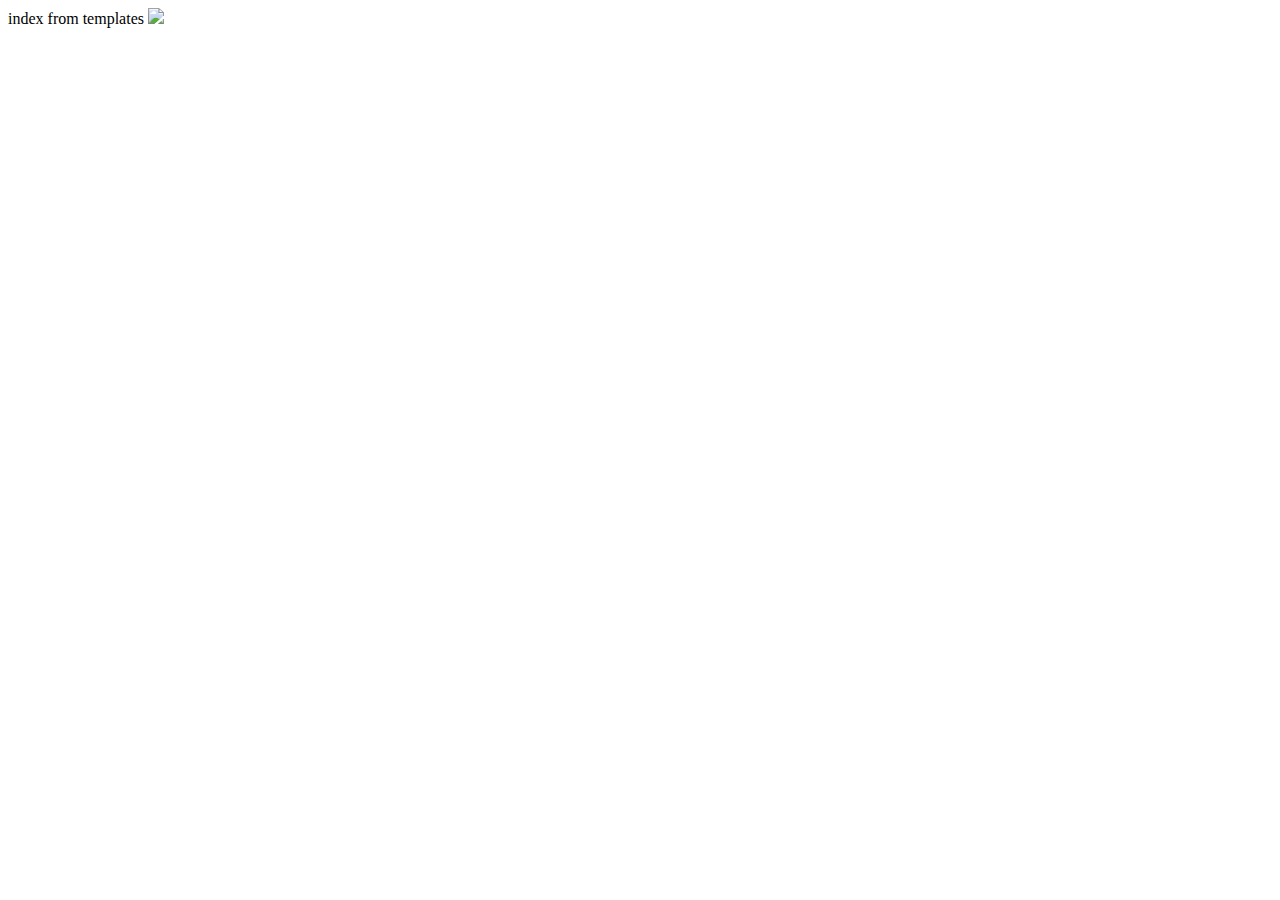
==== ui/src/main/resources/templates/index.html @ 19ca813b "initial set up of one service and ui component" ====
<!DOCTYPE html>
<html lang="en">
<head>
    <meta charset="UTF-8">
    <meta name="viewport" content="width=device-width, initial-scale=1.0">
    <title>Document</title>
</head>
<body>
    index from templates


    <img src="images/image.jpg" style="width:100%" />
</body>
</html>
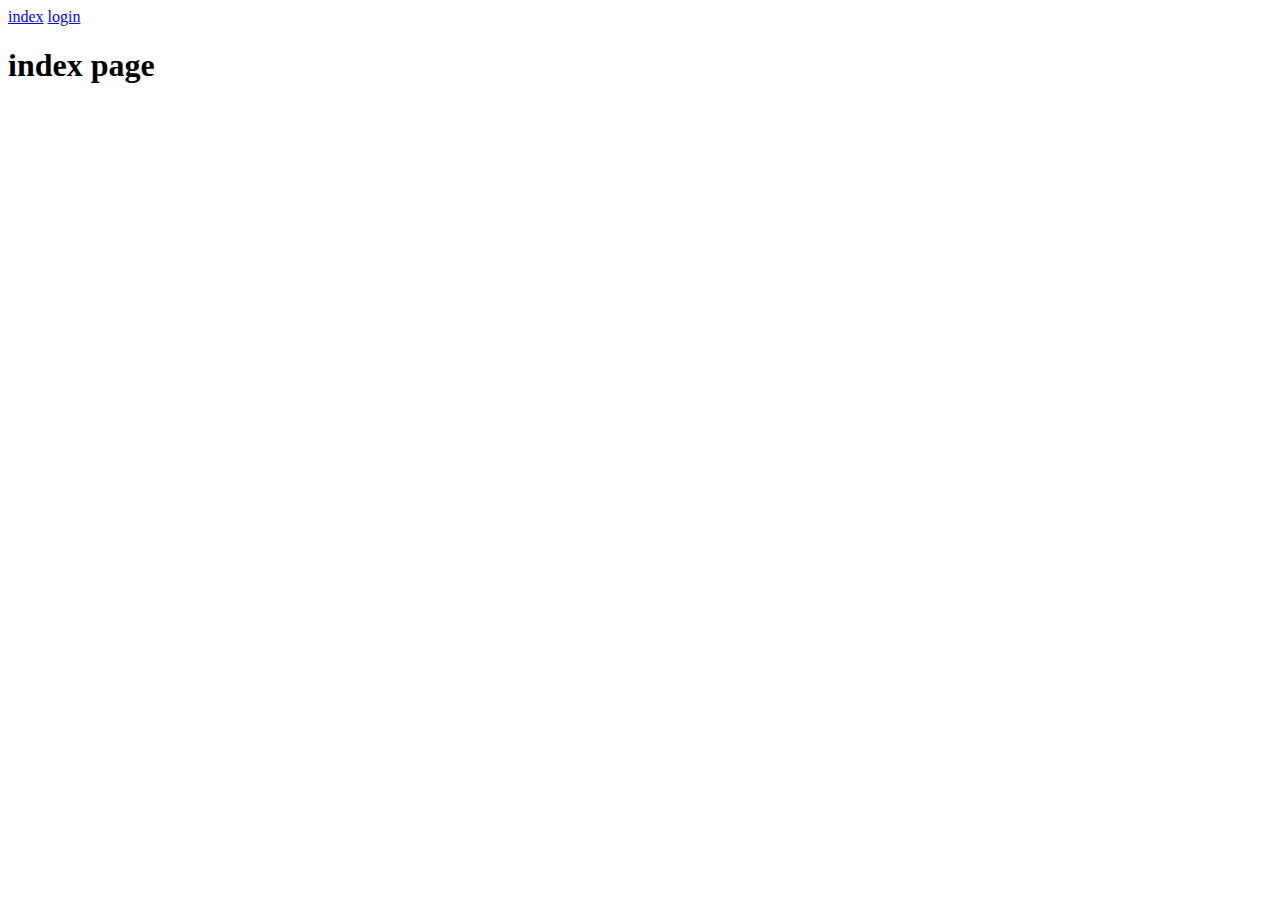
==== commit 767cb6d8: "start on communication from UI/API-Gateway" ====
--- a/ui/src/main/resources/templates/index.html
+++ b/ui/src/main/resources/templates/index.html
@@ -6,9 +6,9 @@
     <title>Document</title>
 </head>
 <body>
-    index from templates
+    <a href="/">index</a>
+    <a href="/login">login</a>
+    <h1>index page</h1>
 
-
-    <img src="images/image.jpg" style="width:100%" />
 </body>
 </html>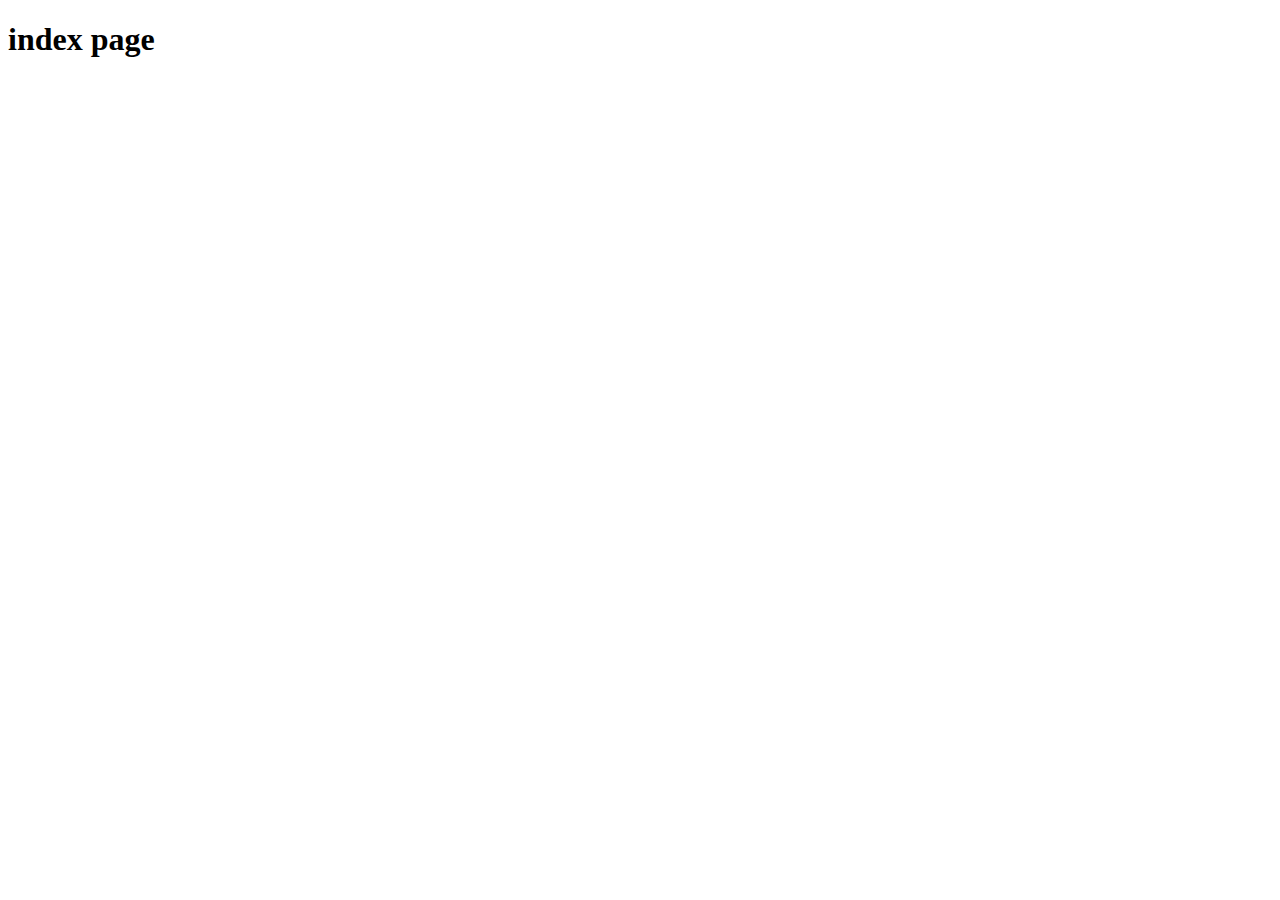
==== commit 4c7c06a9: "added basic auth process without validating sessions on each request + small clean up in gameServie" ====
--- a/ui/src/main/resources/templates/index.html
+++ b/ui/src/main/resources/templates/index.html
@@ -1,14 +1,12 @@
 <!DOCTYPE html>
-<html lang="en">
+<html lang="en" xmlns:th="https://www.thymeleaf.org">
 <head>
     <meta charset="UTF-8">
     <meta name="viewport" content="width=device-width, initial-scale=1.0">
     <title>Document</title>
 </head>
 <body>
-    <a href="/">index</a>
-    <a href="/login">login</a>
+    <header th:replace="fragments/header :: header"></header>
     <h1>index page</h1>
-
 </body>
 </html>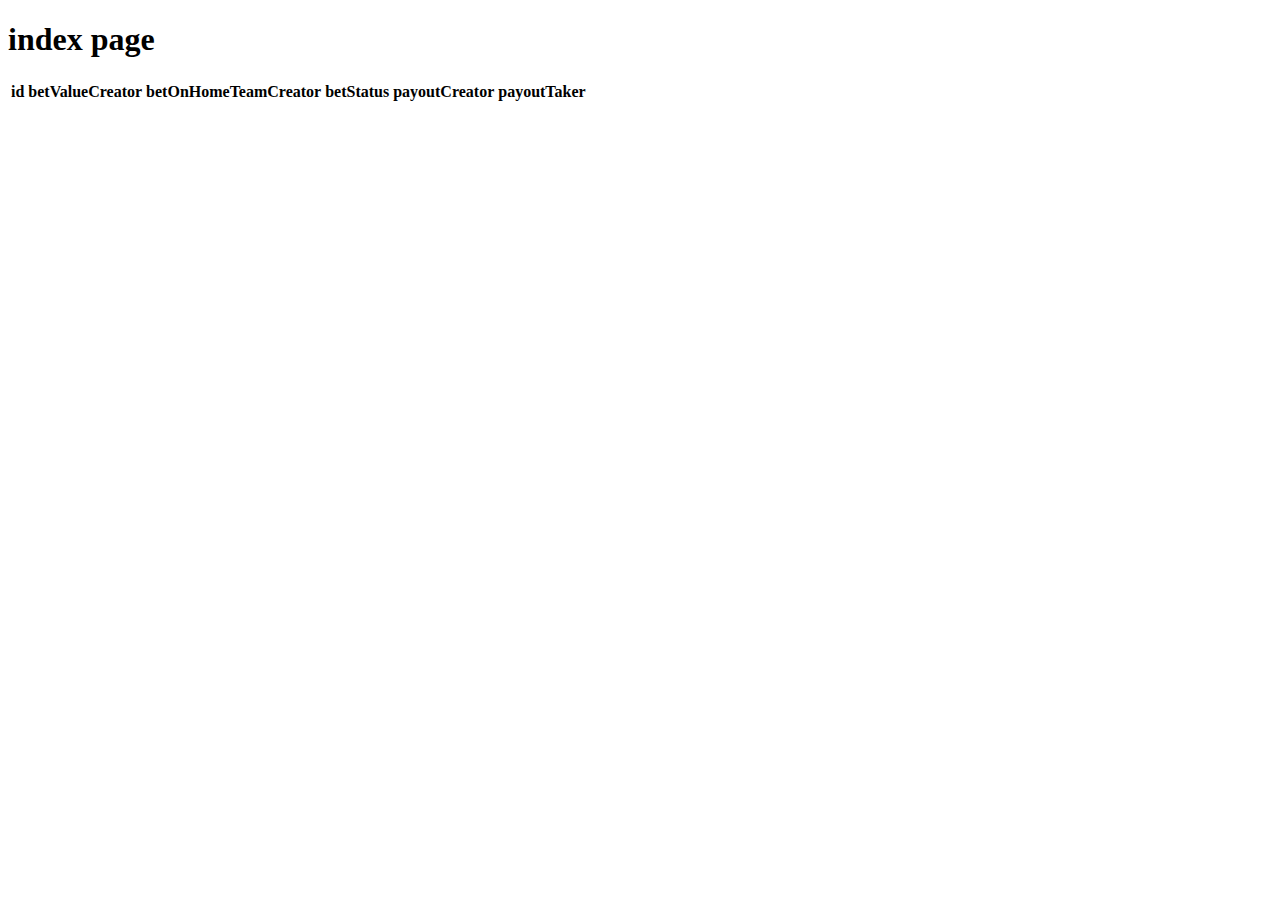
==== commit baf8c324: "added basic admin panel and basic communication" ====
--- a/ui/src/main/resources/templates/index.html
+++ b/ui/src/main/resources/templates/index.html
@@ -3,10 +3,33 @@
 <head>
     <meta charset="UTF-8">
     <meta name="viewport" content="width=device-width, initial-scale=1.0">
+    <link rel="stylesheet" href="/css/basic-styles.css"/>
     <title>Document</title>
 </head>
 <body>
     <header th:replace="fragments/header :: header"></header>
     <h1>index page</h1>
+    <table>
+        <thead>
+        <tr>
+            <th>id</th>
+            <th>betValueCreator</th>
+            <th>betOnHomeTeamCreator</th>
+            <th>betStatus</th>
+            <th>payoutCreator</th>
+            <th>payoutTaker</th>
+        </tr>
+        </thead>
+        <tbody>
+        <tr th:each="bet: ${bets}">
+            <td th:text="${bet.id}" />
+            <td th:text="${bet.betValueCreator}"/>
+            <td th:text="${bet.betOnHomeTeamCreator}"/>
+            <td th:text="${bet.betStatus}"/>
+            <td th:text="${bet.payoutCreator}"/>
+            <td th:text="${bet.payoutTaker}"/>
+        </tr>
+        </tbody>
+    </table>
 </body>
 </html>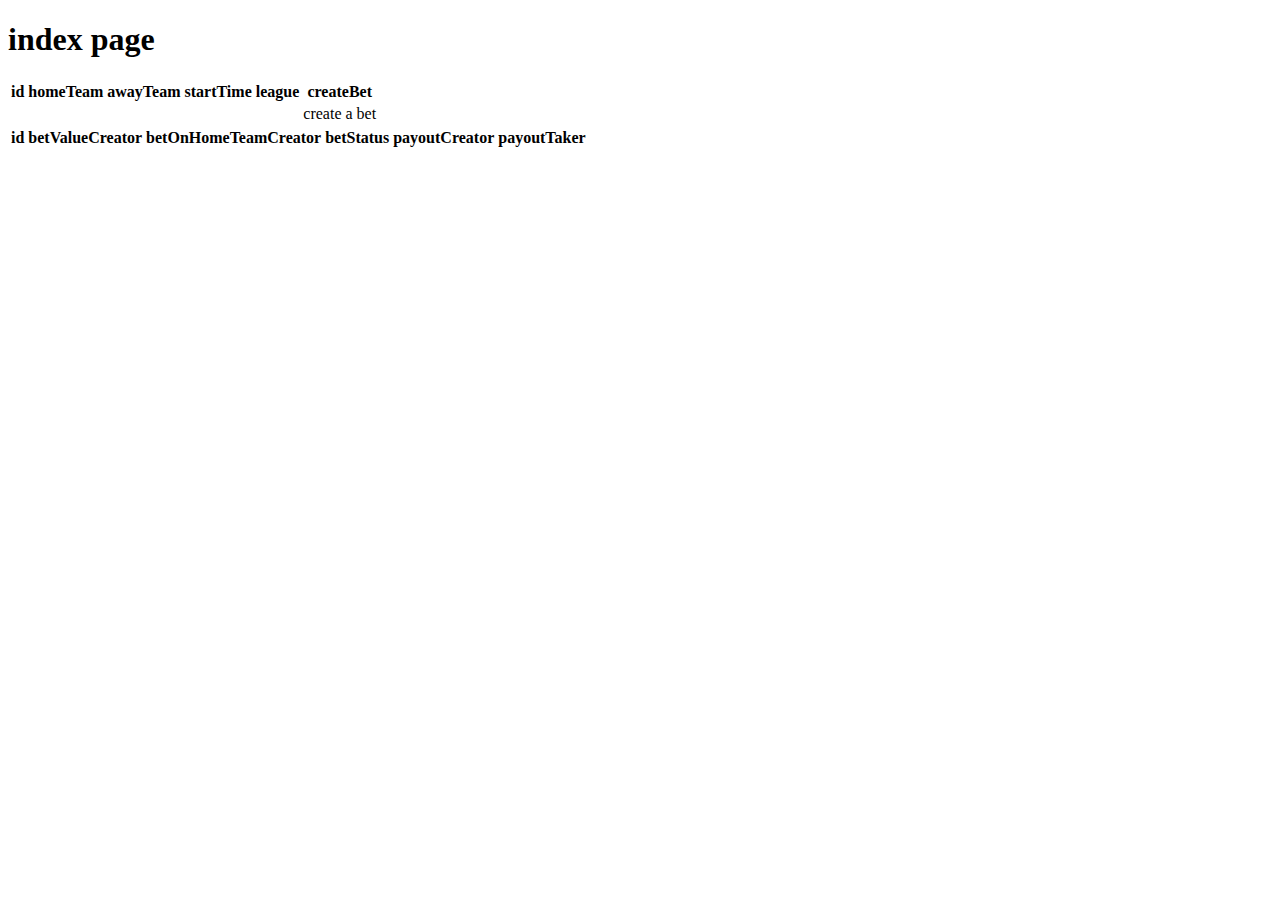
==== commit d5255336: "view all open games + creating a bet + configuration error of activeMQ arno fixed" ====
--- a/ui/src/main/resources/templates/index.html
+++ b/ui/src/main/resources/templates/index.html
@@ -4,11 +4,35 @@
     <meta charset="UTF-8">
     <meta name="viewport" content="width=device-width, initial-scale=1.0">
     <link rel="stylesheet" href="/css/basic-styles.css"/>
+    <script src="/js/placeBet.js" defer></script>
     <title>Document</title>
 </head>
 <body>
     <header th:replace="fragments/header :: header"></header>
     <h1>index page</h1>
+    <table>
+        <thead>
+        <tr>
+            <th>id</th>
+            <th>homeTeam</th>
+            <th>awayTeam</th>
+            <th>startTime</th>
+            <th>league</th>
+            <th>createBet</th>
+        </tr>
+        </thead>
+        <tbody>
+        <tr th:each="game: ${games}">
+            <td th:text="${game.id}" />
+            <td th:text="${game.homeTeam}"/>
+            <td th:text="${game.awayTeam}"/>
+            <td th:text="${game.startTime}"/>
+            <td th:text="${game.league}"/>
+            <td><a th:href="@{/create-bet/{gameId}(gameId=${game.id})}">create a bet</a></td>
+        </tr>
+        </tbody>
+    </table>
+
     <table>
         <thead>
         <tr>
